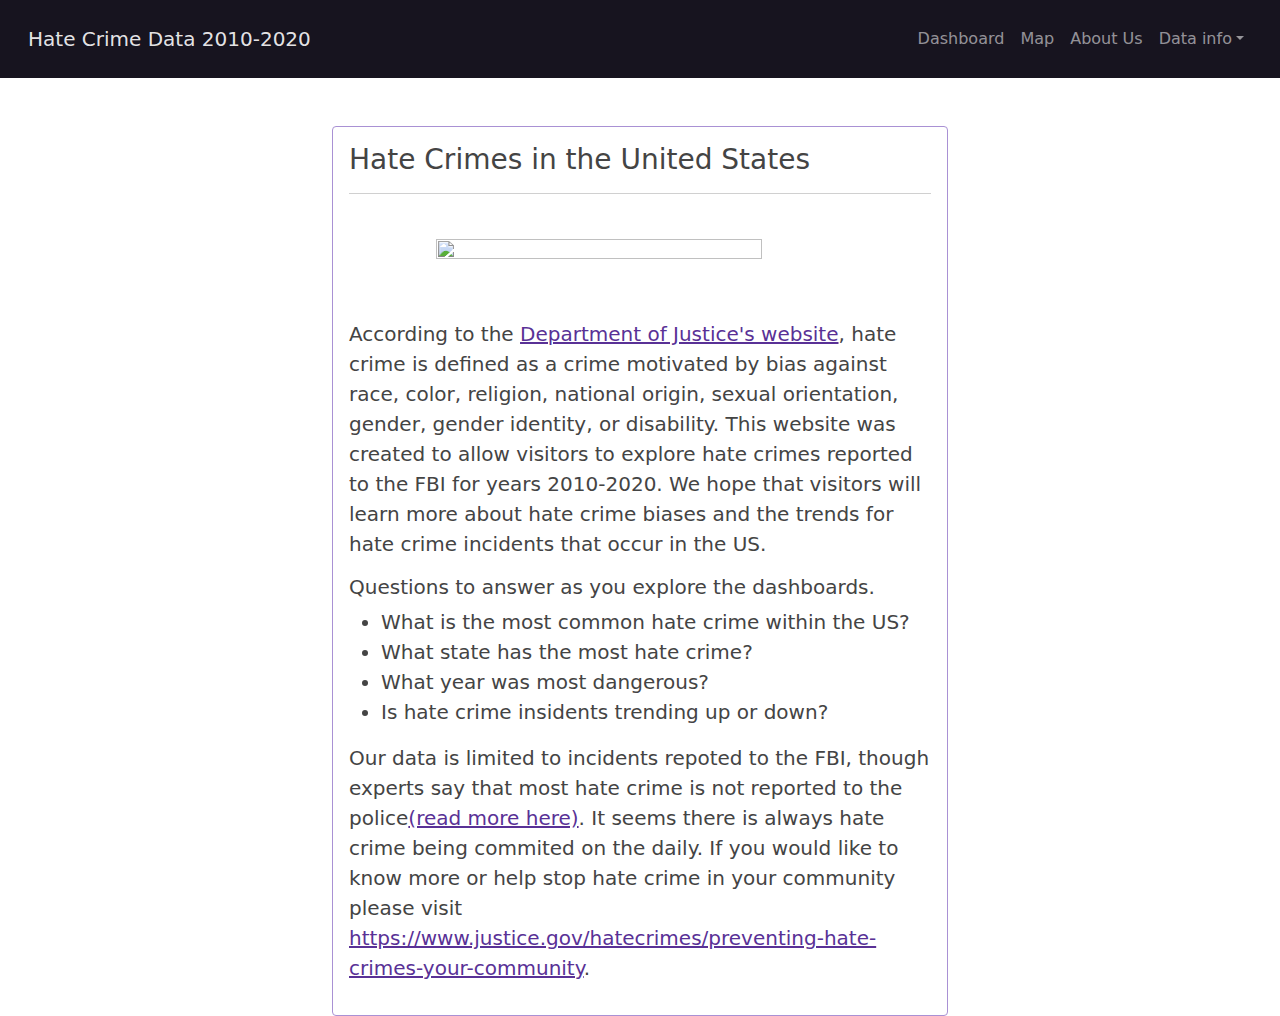
==== website/index.html @ 672f575a "Add files via upload" ====
<!DOCTYPE html>
<html lang = 'eng'>

<head>
    <meta charset = 'UTF-8'>
    <title> HTML HW Webpages</title>

    <script src="https://code.jquery.com/jquery-3.6.0.slim.min.js"></script>
    <script src="https://cdnjs.cloudflare.com/ajax/libs/popper.js/1.14.7/umd/popper.min.js"></script>
    <script src="https://cdn.jsdelivr.net/npm/bootstrap@5.1.3/dist/js/bootstrap.min.js"></script>

    <link rel="stylesheet" href="https://cdn.jsdelivr.net/npm/bootstrap@4.6.1/dist/css/bootstrap.min.css">
    <link rel="stylesheet" href="static/css/bootstrap.css">
    <link rel="stylesheet" href="static/css/style.css">
    <link rel="stylesheet" href="static/css/style.css">

   
    

  </head>

<body>
  
  <nav class="navbar navbar-expand-lg navbar-dark bg-dark">
        <div class="container-fluid">
          <a class="navbar-brand" href="index.html">Hate Crime Data 2010-2020</a>
          <button class="navbar-toggler" type="button" data-bs-toggle="collapse" data-bs-target="#navbarColor02" aria-controls="navbarColor01" aria-expanded="false" aria-label="Toggle navigation">
            <span class="navbar-toggler-icon"></span>
          </button>
      
          <div class="collapse navbar-collapse" id="navbarColor01">
            <ul class="navbar-nav ml-auto">
                <li class="nav-item">
                    <a class="nav-link" href="dashboard.html">Dashboard</a>
                  </li>
                  <li class="nav-item">
                    <a class="nav-link" href="map.html">Map</a>
                  </li>
                  <li class="nav-item">
                    <a class="nav-link" href="aboutus.html">About Us</a>
                  </li>
              <li class="nav-item dropdown ">
                <a class="nav-link dropdown-toggle" data-bs-toggle="dropdown" href="#" role="button" aria-haspopup="true" aria-expanded="false">Data info</a>
                <div class="dropdown-menu">
                  <a class="dropdown-item" href="sourcedata.html">Source Data</a>
                  <a class="dropdown-item" href="workscited.html">Works Cited</a>
                </div>
              </li>

            </ul>
          </div>
        </div>
      </nav>
      <br>
      <br>
     <div class="container-fluid">
        <div class="row">
            <div class="col-md-3"></div>
            <div class="col-md-6">
                <div class="card border-secondary mb-6">
                    <div class="card-body">
                    <h3 class="card-title">Hate Crimes in the United States</h3>
                    <hr>
                    <img class="padding" src="https://p1cdn4static.civiclive.com/UserFiles/Servers/Server_7922657/Image/City%20Hall/Police/Administrative%20Services/Community%20Programs/Say%20No%20To%20Hate%20Crimes/What%20is%20a%20hate%20crime_1500px.jpg"/>
                    <br>
                    <p class="lead">According to the <a href="https://www.justice.gov/hatecrimes/learn-about-hate-crimes">Department of Justice's website</a>, hate crime is defined as a 
                        crime motivated by bias against race, color, religion, national origin, sexual orientation, 
                        gender, gender identity, or disability. This website was created to allow visitors to explore hate crimes
                        reported to the FBI for years 2010-2020. We hope that visitors will learn more about hate crime biases and the trends for hate 
                        crime incidents that occur in the US. 
                    </p>
                       <h5>Questions to answer as you explore the dashboards.</h5>
                        <ul class="lead"> 
                            <li>What is the most common hate crime within the US?</li>
                            <li>What state has the most hate crime?</li>
                            <li>What year was most dangerous?</li>
                            <li>Is hate crime insidents trending up or down? </li>
                        </ul>
                    <p class="lead">
                        Our data is limited to incidents repoted to the FBI, though experts say that most hate crime is not reported to the police<a href="https://bjs.ojp.gov/content/pub/pdf/hcv0415.pdf">(read more here)</a>.
                        It seems there is always hate crime being commited on the daily. If you would like to know more or help stop hate crime in your 
                        community please visit <a href = "https://www.justice.gov/hatecrimes/preventing-hate-crimes-your-community">https://www.justice.gov/hatecrimes/preventing-hate-crimes-your-community</a>.
                    </p>
                    </div>
                </div>
            </div>

                 
            
</body>



</html>
---- website/static/css/style.css ----
.padding {
    width:80%;
    height:40%;
    padding: 5%;
    display: block;
    margin-left: auto;
    margin-right: auto;
}
---- website/static/css/style.css ----
.padding {
    width:80%;
    height:40%;
    padding: 5%;
    display: block;
    margin-left: auto;
    margin-right: auto;
}
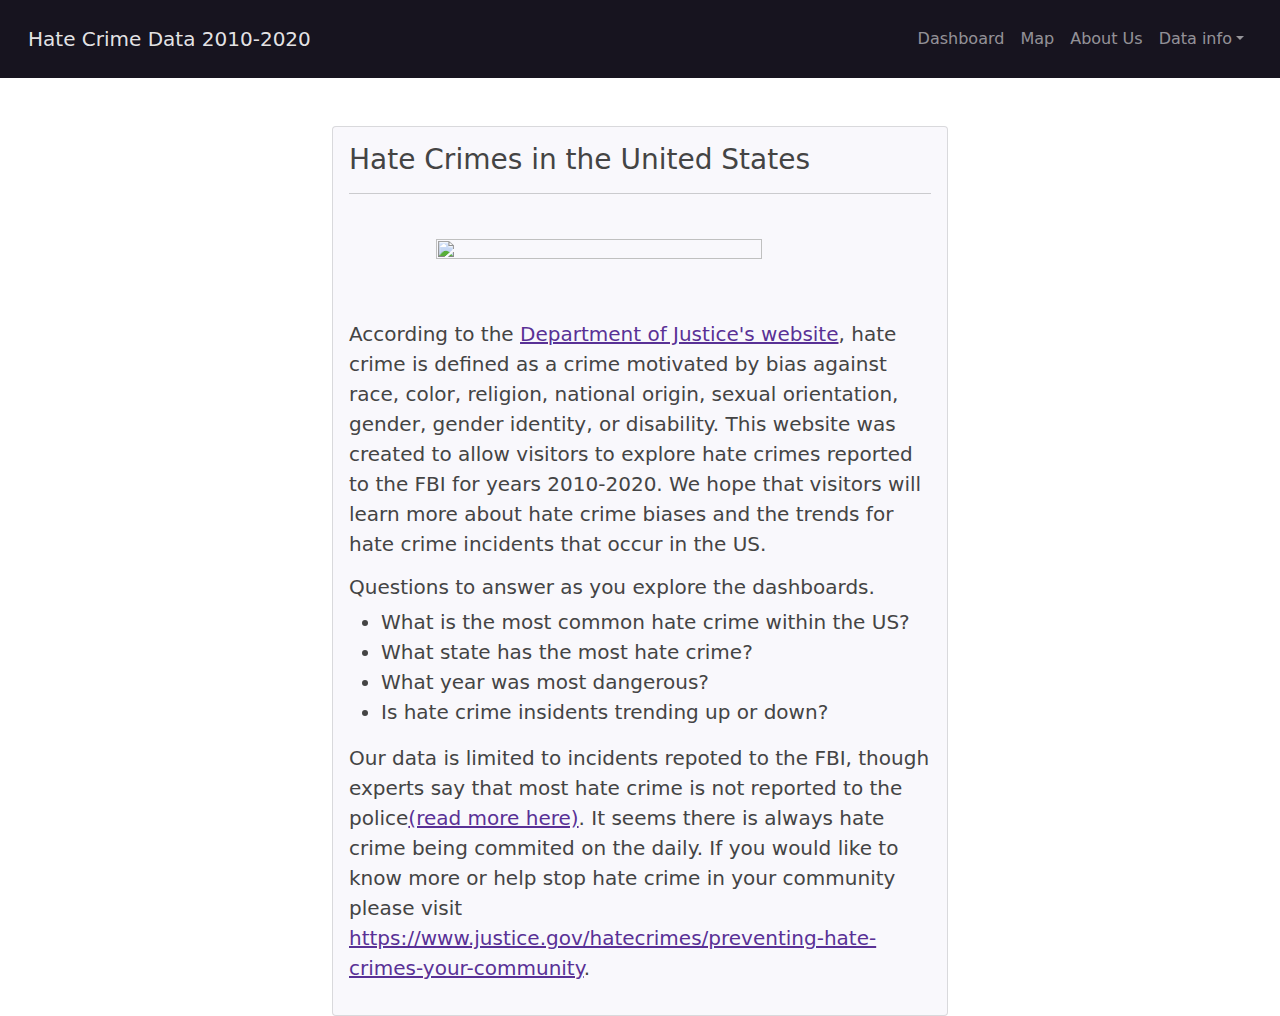
==== commit bb2b555c: "updates 4.12.2022" ====
--- a/website/index.html
+++ b/website/index.html
@@ -57,7 +57,7 @@
         <div class="row">
             <div class="col-md-3"></div>
             <div class="col-md-6">
-                <div class="card border-secondary mb-6">
+                <div class="card bg-light mb-6">
                     <div class="card-body">
                     <h3 class="card-title">Hate Crimes in the United States</h3>
                     <hr>
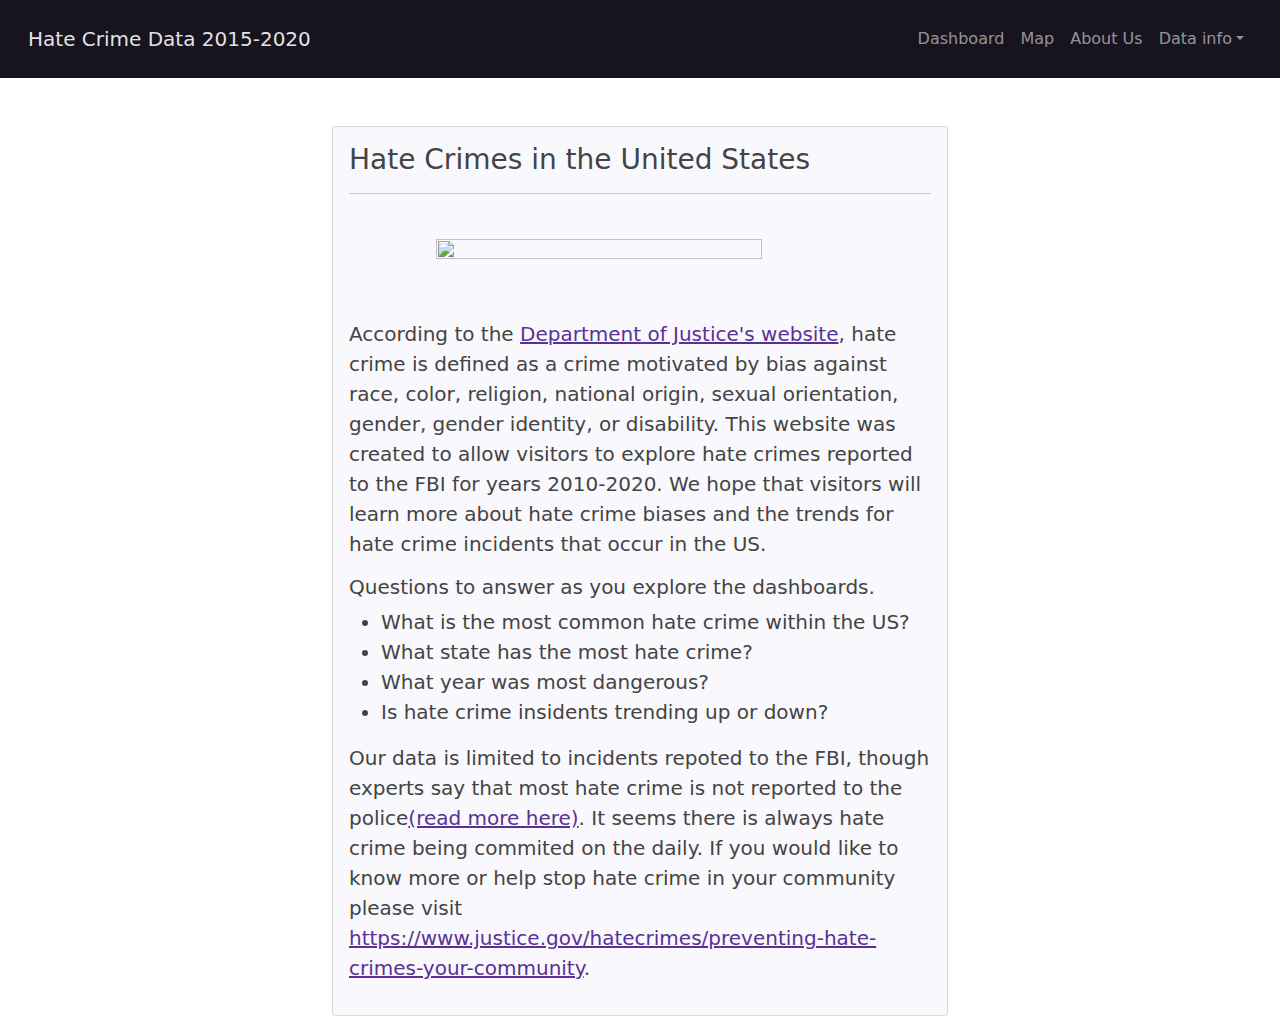
==== commit 1c6c7d78: "Yvonne Changes" ====
--- a/website/index.html
+++ b/website/index.html
@@ -3,9 +3,10 @@
 
 <head>
     <meta charset = 'UTF-8'>
-    <title> HTML HW Webpages</title>
+    <title> Hate Crime Data</title>
 
     <script src="https://code.jquery.com/jquery-3.6.0.slim.min.js"></script>
+    <script src="https://ajax.googleapis.com/ajax/libs/jquery/3.6.0/jquery.min.js"></script>
     <script src="https://cdnjs.cloudflare.com/ajax/libs/popper.js/1.14.7/umd/popper.min.js"></script>
     <script src="https://cdn.jsdelivr.net/npm/bootstrap@5.1.3/dist/js/bootstrap.min.js"></script>
 
@@ -23,7 +24,7 @@
   
   <nav class="navbar navbar-expand-lg navbar-dark bg-dark">
         <div class="container-fluid">
-          <a class="navbar-brand" href="index.html">Hate Crime Data 2010-2020</a>
+          <a class="navbar-brand" href="index.html">Hate Crime Data 2015-2020</a>
           <button class="navbar-toggler" type="button" data-bs-toggle="collapse" data-bs-target="#navbarColor02" aria-controls="navbarColor01" aria-expanded="false" aria-label="Toggle navigation">
             <span class="navbar-toggler-icon"></span>
           </button>
--- a/website/static/css/style.css
+++ b/website/static/css/style.css
@@ -5,4 +5,10 @@
     display: block;
     margin-left: auto;
     margin-right: auto;
-}+}
+.node:hover{
+    stroke-width: 7px !important;
+    opacity: 1 !important;
+  }
+
+  /* body {background-color: coral;} */--- a/website/static/css/style.css
+++ b/website/static/css/style.css
@@ -5,4 +5,10 @@
     display: block;
     margin-left: auto;
     margin-right: auto;
-}+}
+.node:hover{
+    stroke-width: 7px !important;
+    opacity: 1 !important;
+  }
+
+  /* body {background-color: coral;} */